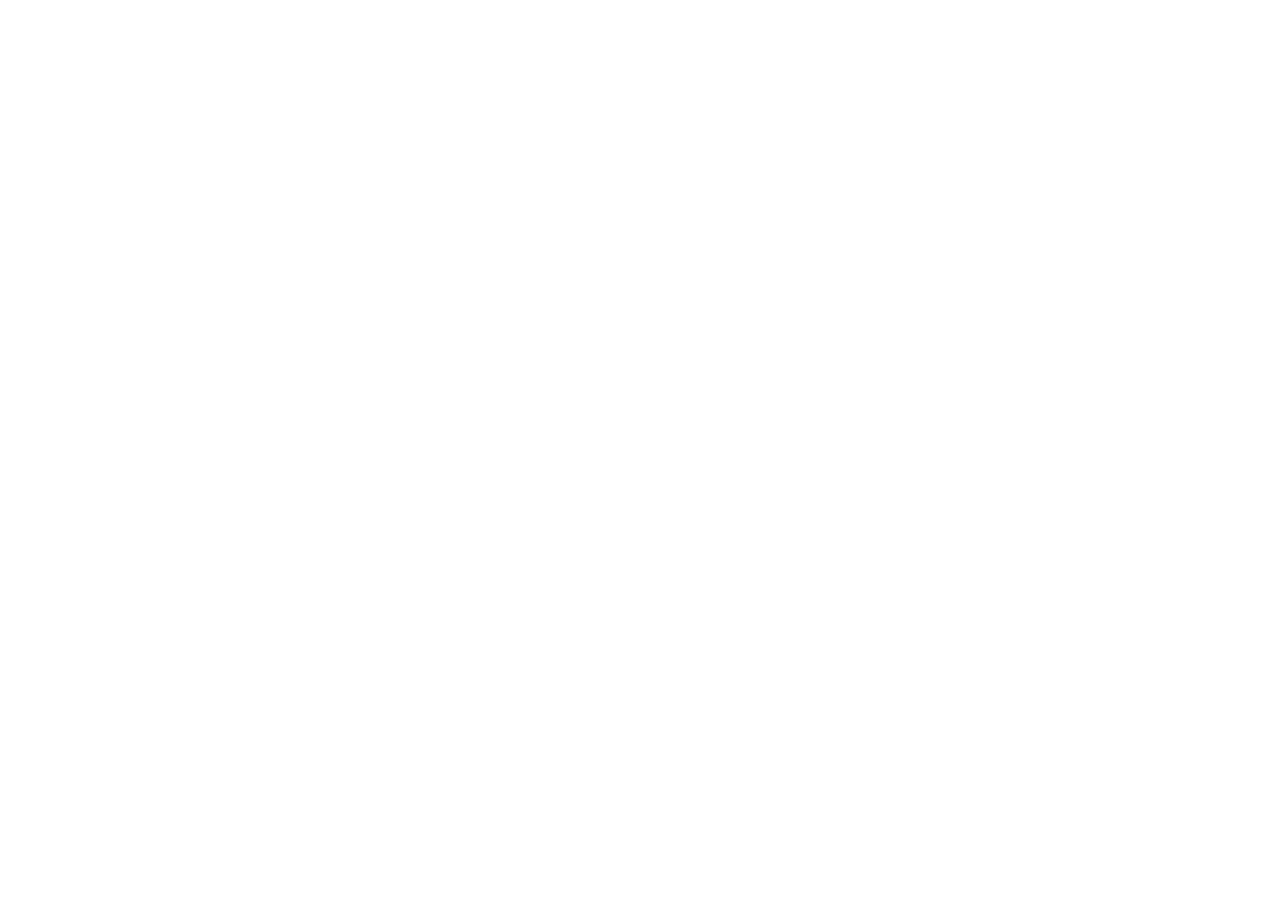
==== src/index.html @ 20161ffc "Initial commit" ====
<!DOCTYPE html>
<html lang="en">
  <head>
    <meta charset="UTF-8" />
    <link rel="icon" type="image/svg+xml" href="/favicon.svg" />
    <meta name="viewport" content="width=device-width, initial-scale=1.0" />
    <title>Vanilla App Template</title>
    <link rel="stylesheet" href="./css/styles.css" />
  </head>
  <body>
    <load src="./partials/header.html" icon-path="img/sprite.svg#logo" />

    <main>
      <!-- Loads the specified .html file -->
      <load src="./partials/vite-promo.html" />
      <load src="./partials/badges.html" />
    </main>

    <load src="./partials/footer.html" />

    <script type="module" src="./main.js"></script>
  </body>
</html>
---- src/css/styles.css ----
/**
  |============================
  | include css partials with
  | default @import url()
  |============================
*/
/* Common styles */
@import url('./reset.css');
@import url('./base.css');
@import url('./container.css');
@import url('./animations.css');

/* Sections style */
@import url('./header.css');
@import url('./vite-promo.css');
@import url('./badges.css');
@import url('./back-link.css');
@import url('./footer.css');
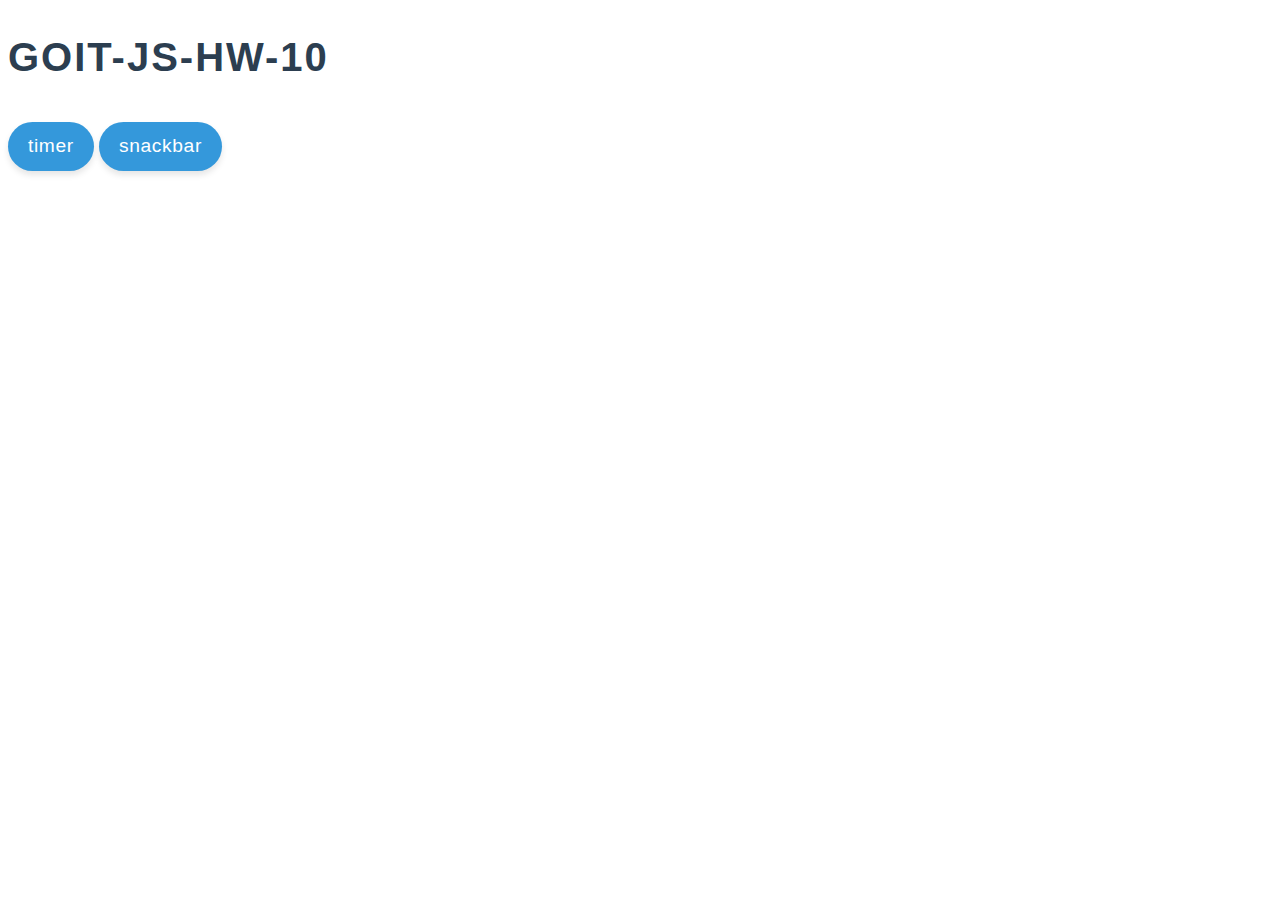
==== commit 43e974f3: "hw" ====
--- a/src/index.html
+++ b/src/index.html
@@ -4,20 +4,19 @@
     <meta charset="UTF-8" />
     <link rel="icon" type="image/svg+xml" href="/favicon.svg" />
     <meta name="viewport" content="width=device-width, initial-scale=1.0" />
-    <title>Vanilla App Template</title>
+    <title>goit-js-hw-10</title>
     <link rel="stylesheet" href="./css/styles.css" />
   </head>
+
   <body>
-    <load src="./partials/header.html" icon-path="img/sprite.svg#logo" />
+    <header></header>
+    <h1>goit-js-hw-10</h1>
 
-    <main>
-      <!-- Loads the specified .html file -->
-      <load src="./partials/vite-promo.html" />
-      <load src="./partials/badges.html" />
-    </main>
-
-    <load src="./partials/footer.html" />
-
-    <script type="module" src="./main.js"></script>
+    <nav>
+      <ul>
+        <li><a href="./1-timer.html">timer</a></li>
+        <li><a href="./2-snackbar.html">snackbar</a></li>
+      </ul>
+    </nav>
   </body>
 </html>
--- a/src/css/styles.css
+++ b/src/css/styles.css
@@ -1,18 +1,58 @@
-/**
-  |============================
-  | include css partials with
-  | default @import url()
-  |============================
-*/
-/* Common styles */
-@import url('./reset.css');
-@import url('./base.css');
-@import url('./container.css');
-@import url('./animations.css');
+ul,
+ol {
+  list-style: none;
+  margin: 0;
+  padding: 0;
+}
 
-/* Sections style */
-@import url('./header.css');
-@import url('./vite-promo.css');
-@import url('./badges.css');
-@import url('./back-link.css');
-@import url('./footer.css');
+a {
+  text-decoration: none;
+  color: inherit;
+}
+
+body {
+  font-family: 'Montserrat', sans-serif;
+  font-weight: 400;
+  font-size: 16px;
+  line-height: 1.5;
+  letter-spacing: 0.04em;
+  color: #2e2f42;
+}
+h1 {
+  font-family: 'Arial', sans-serif;
+  font-size: 2.5em;
+  color: #2c3e50;
+  margin-bottom: 20px;
+  text-transform: uppercase;
+  letter-spacing: 2px;
+  position: relative;
+}
+
+li {
+  margin: 15px 0;
+  display: inline-block;
+}
+
+li a {
+  text-decoration: none;
+  color: #fff;
+  font-size: 1.2em;
+  font-family: 'Arial', sans-serif;
+  background-color: #3498db;
+  padding: 10px 20px;
+  border-radius: 25px;
+  transition: background-color 0.3s ease, transform 0.2s ease;
+  display: inline-block;
+  box-shadow: 0 4px 6px rgba(0, 0, 0, 0.1);
+}
+
+li a:hover {
+  background-color: #2980b9;
+  transform: translateY(-2px);
+  box-shadow: 0 6px 8px rgba(0, 0, 0, 0.15);
+}
+
+li a:active {
+  transform: translateY(0);
+  box-shadow: 0 4px 6px rgba(0, 0, 0, 0.1);
+}
